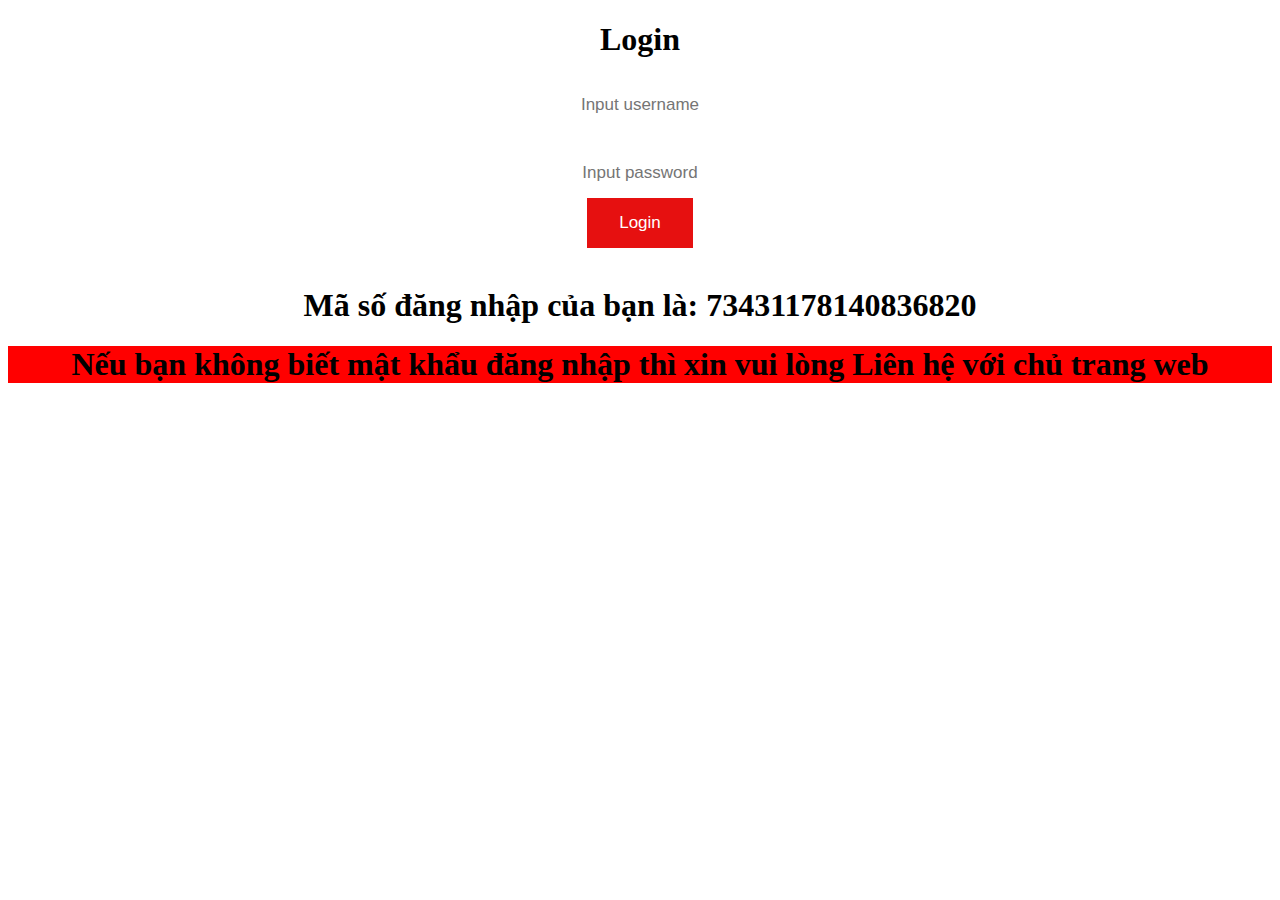
==== index.html @ e104f796 "Add files via upload" ====
<!DOCTYPE html>
<html lang="en">

<head>
  <meta charset="UTF-8">
  <meta http-equiv="X-UA-Compatible" content="IE=edge">
  <meta name="viewport" content="width=device-width, initial-scale=1.0">
  <title>Login</title>

  <link rel="stylesheet" href="index.css">
  <script src="index.js"></script>
</head>
<html>

<body>
  <h1>Login</h1>

  <div>
    <input type="text" placeholder="Input username" id="username" name="username" class="a47">
    <br>
    <br>
    <input type="text" placeholder="Input password" id="password" name="password" class="a47">
    <br>
    <button type="button" onclick="login()" class="login">Login</button>

    <script>
const usernameInputField = document.querySelector('#username')
const passwordInputField = document.querySelector('#password')

function login() {
  // Grab current input values
  const username = usernameInputField.value
  const password = passwordInputField.value

  // The remaining code below stays the same
  if (username === a88, password === a89) {
    alert("Thành công")
    alert("Bạn sẽ được chuyển đến trang của o5-██")
    window.location="/SRC/index.html";
  }
  else {
    alert("Không thành công")
  }
}
    </script>
  </div>
  <br>

  <h1 id="dwk22"></h1>
  <script>
    document.getElementById("dwk22").innerHTML = "Mã số đăng nhập của bạn là: " + Math.random() * 100000000000000000;
  </script>
  <h1 class="ieduk-n3ui">Nếu bạn không biết mật khẩu đăng nhập thì xin vui lòng Liên hệ với chủ trang web</h1>
</body>
</html>
---- index.css ----
* {
    align-items: center;
    text-align: center;
}
.a47 {
    background-color: #ffffff;
    border: none;
    color: #1858ed;
    padding: 15px 32px;
    text-align: center;
    text-decoration: none;
    display: inline-block;
    font-size: 17px;
    padding: 15px 32px;
}
.login {
    background-color: #e61010;
    border: none;
    color: white;
    padding: 15px 32px;
    text-align: center;
    text-decoration: none;
    display: inline-block;
    font-size: 17px;
    padding: 15px 32px;
}
.ieduk-n3ui {
    background-color: red;
}
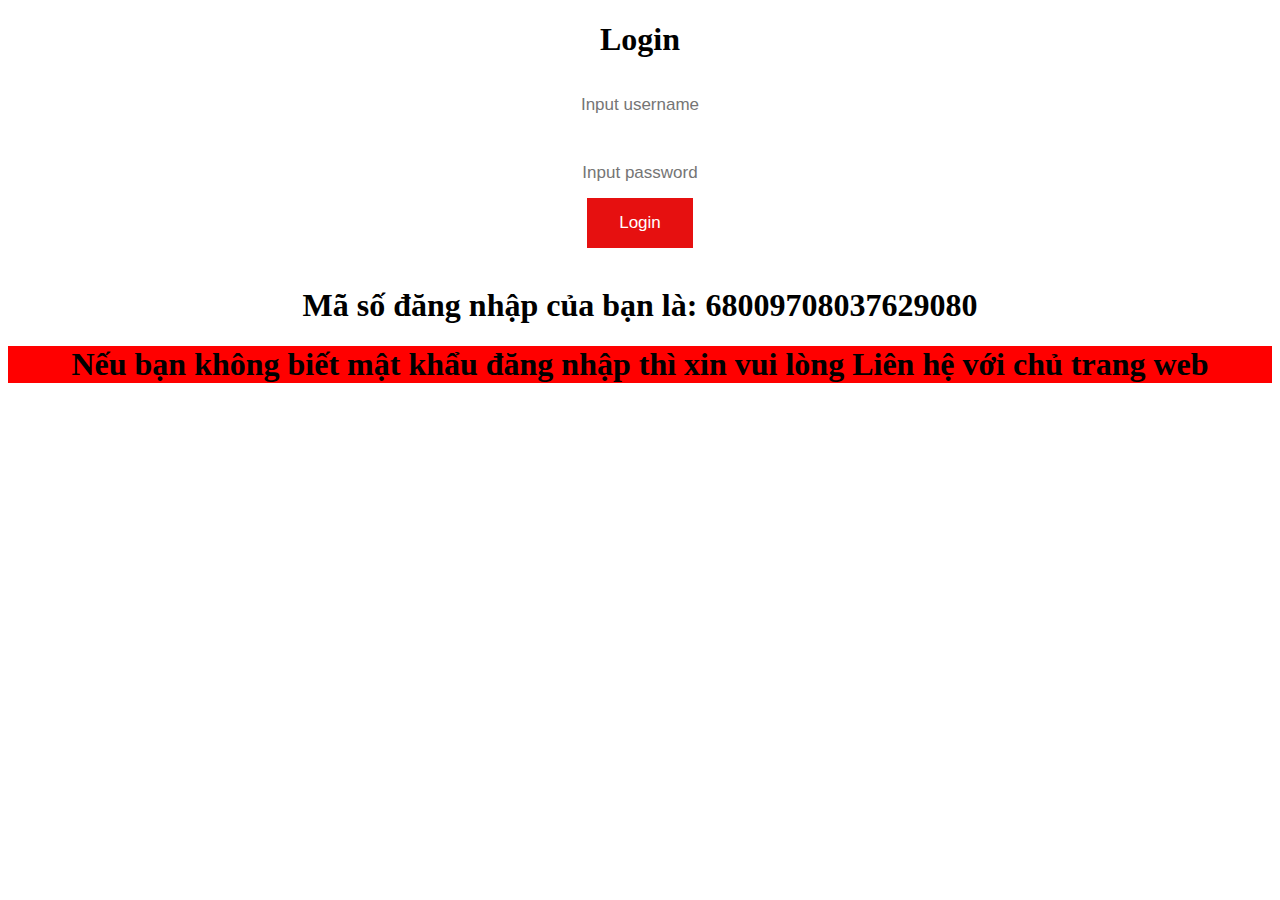
==== commit a8faa59e: "Update index.html" ====
--- a/index.html
+++ b/index.html
@@ -36,7 +36,7 @@
   if (username === a88, password === a89) {
     alert("Thành công")
     alert("Bạn sẽ được chuyển đến trang của o5-██")
-    window.location="/SRC/index.html";
+    window.location="https://tompro365.github.io/Demo-web/";
   }
   else {
     alert("Không thành công")
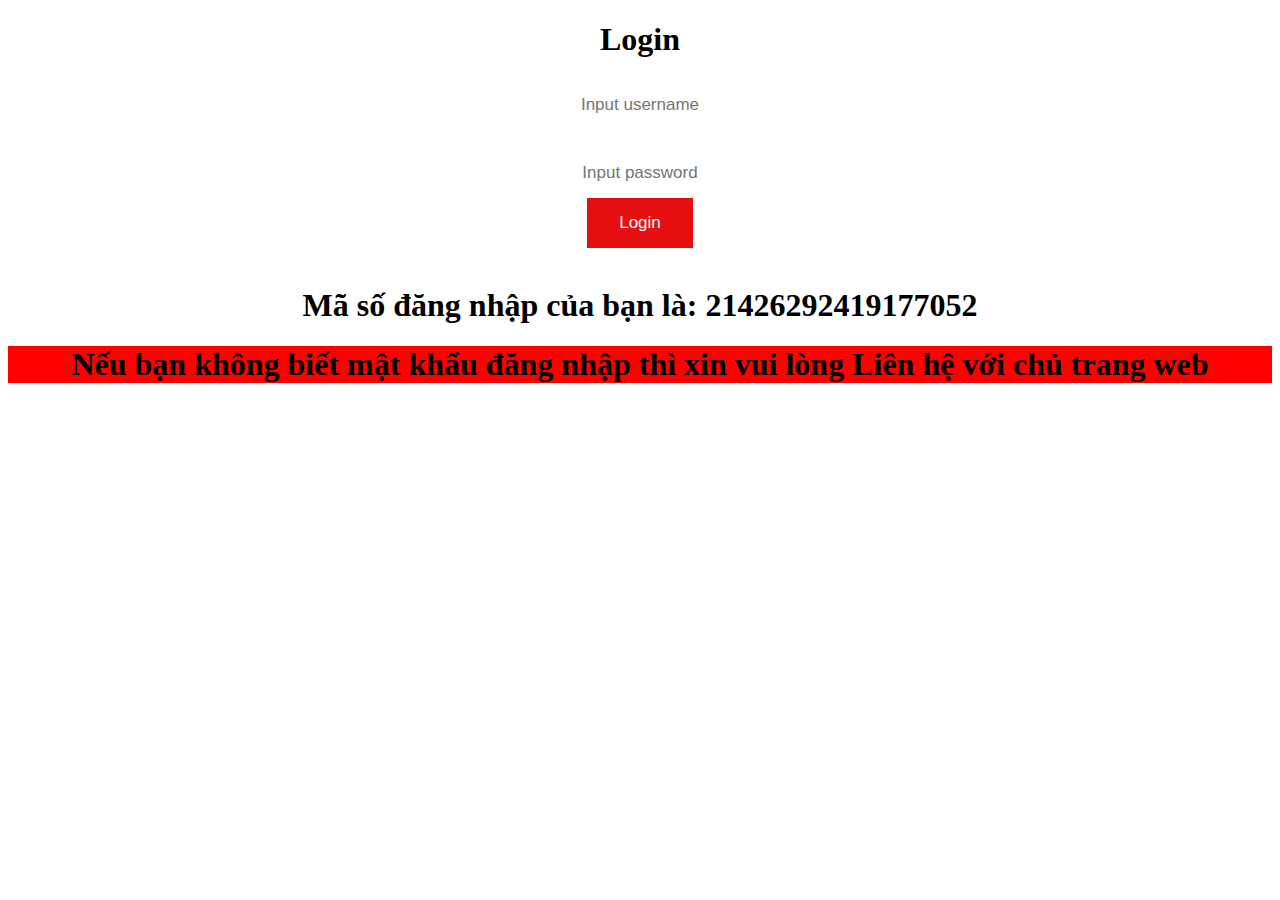
==== commit 3bbdcbd6: "Update index.html" ====
--- a/index.html
+++ b/index.html
@@ -36,7 +36,7 @@
   if (username === a88, password === a89) {
     alert("Thành công")
     alert("Bạn sẽ được chuyển đến trang của o5-██")
-    window.location="https://tompro365.github.io/Demo-web/";
+    window.location.href = 'https://www.youtube.com/c/dream'
   }
   else {
     alert("Không thành công")
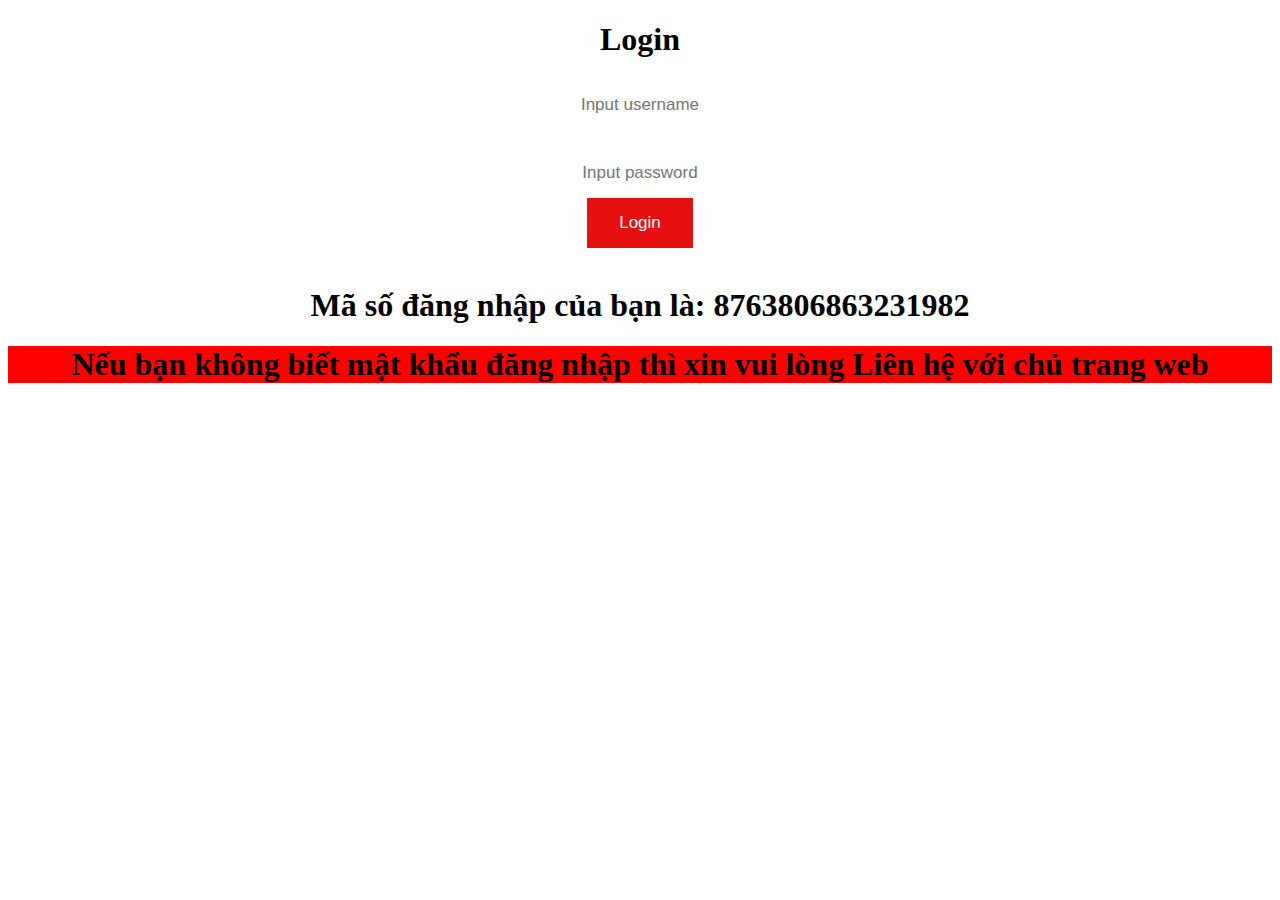
==== commit 071a6aa4: "Update index.html" ====
--- a/index.html
+++ b/index.html
@@ -36,7 +36,7 @@
   if (username === a88, password === a89) {
     alert("Thành công")
     alert("Bạn sẽ được chuyển đến trang của o5-██")
-    window.location.href = 'https://www.youtube.com/c/dream'
+    window.location.href = 'https://tompro365.github.io/Demo-web/'
   }
   else {
     alert("Không thành công")
